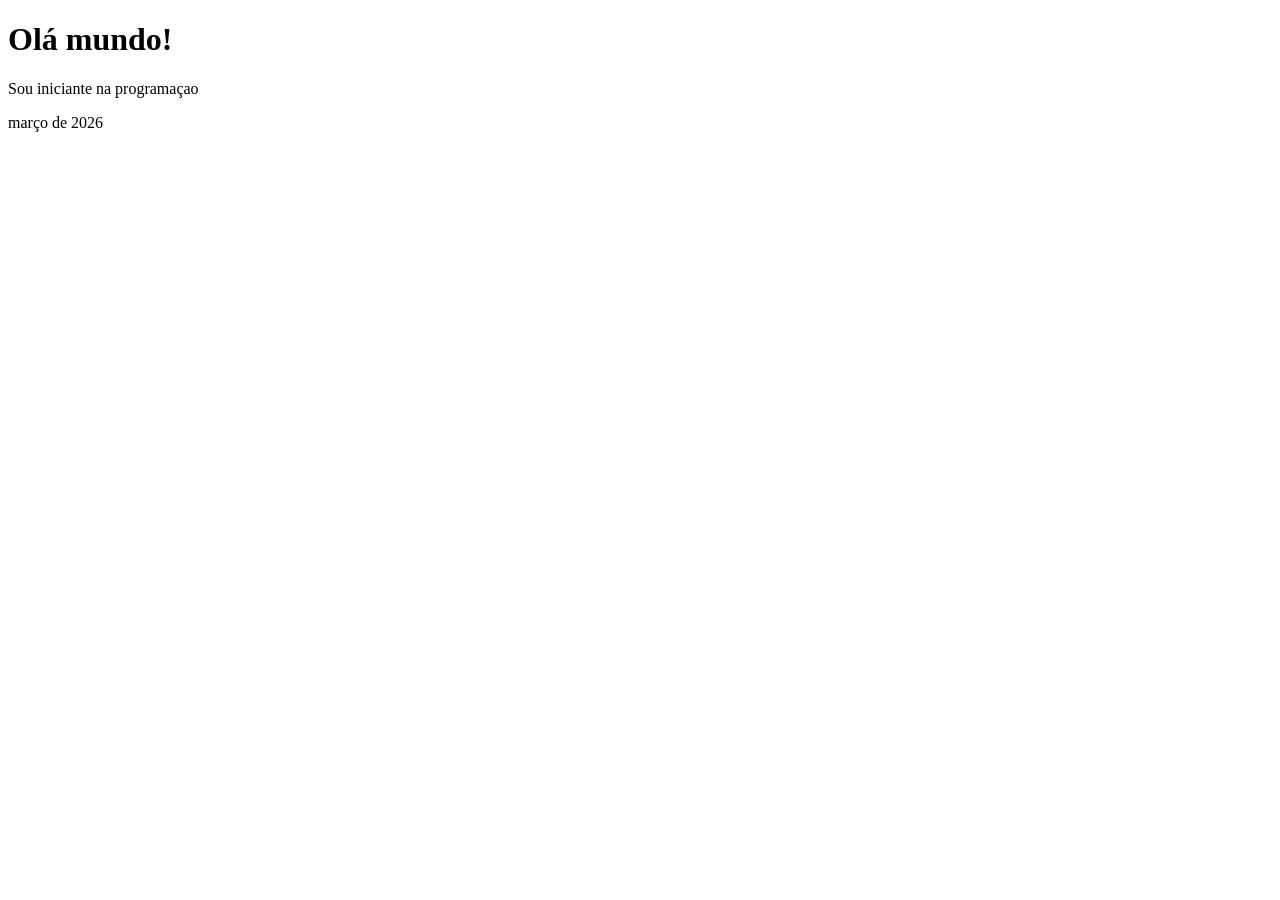
==== docs/index.html @ 0974bd1b "Add files via upload" ====
<!DOCTYPE html>
<html lang="pt-br">
<head>
    <meta charset="UTF-8">
    <title>Janaina Keller</title>
</head>
<body>
    <h1> Olá mundo!</h1>
    <p>Sou iniciante na programaçao</p>
    <p>março de 2026</p>

</body>
</html>
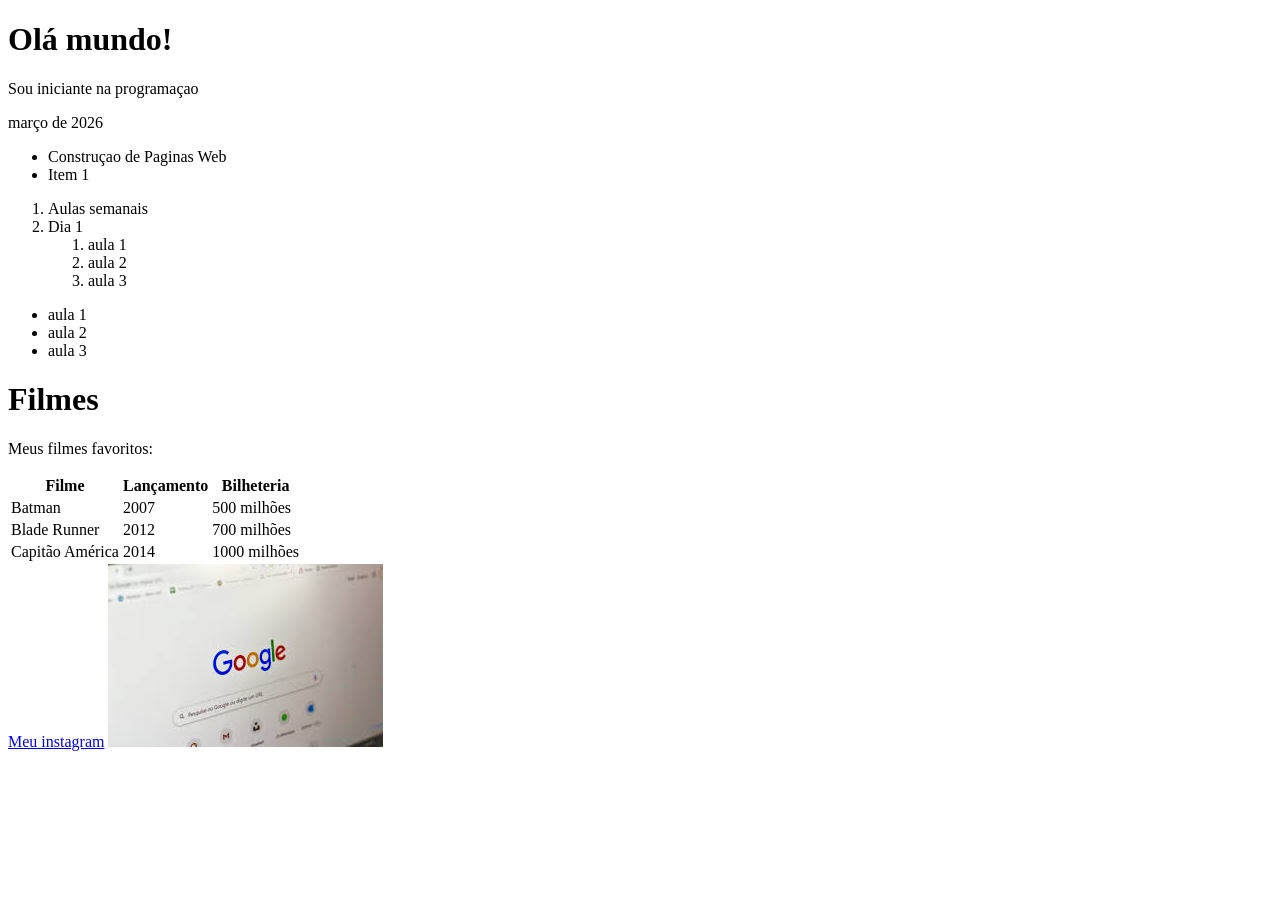
==== commit 7806c74c: "Add files via upload" ====
--- a/docs/index.html
+++ b/docs/index.html
@@ -4,10 +4,86 @@
     <meta charset="UTF-8">
     <title>Janaina Keller</title>
 </head>
+<style>
+    p{
+        color:red:
+
+    }
+
+</style>
+<head>
+
+</head>
 <body>
-    <h1> Olá mundo!</h1>
-    <p>Sou iniciante na programaçao</p>
-    <p>março de 2026</p>
+<h1> Olá mundo!</h1>
+<p>Sou iniciante na programaçao</p>
+<p>março de 2026</p>
+
+<!-- tag nao ordenada -->
+
+<ul>
+    <li>Construçao de Paginas Web</li>
+    <li>Item 1</li>
+</ul>
+
+<!--lista ordenada -->
+
+<ol>
+    <li>Aulas semanais</li>
+    <li>Dia 1</li>
+    <ol>
+        <li>aula 1</li>
+        <li>aula 2</li>
+        <li>aula 3</li>
+    </ol>
+</ol>
+
+<ul>
+    <li>aula 1</li>
+
+    <li>aula 2</li>
+    <li>aula 3</li>
+</ul>
+</head>
+<body>
+<h1>Filmes</h1>
+<p>Meus filmes favoritos:</p>
+<table>
+    <thead> <!-- cabeçalho -->
+    <tr>  <!-- table row -->
+        <th>Filme</th> <!-- table head -->
+        <th>Lançamento</th>
+        <th>Bilheteria</th>
+    </tr>
+    </thead>
+    <tbody>  <!-- corpo da tabela -->
+    <tr>
+        <td>Batman</td> <!-- table data -->
+        <td>2007</td>
+        <td>500 milhões</td>
+    </tr>
+    <tr>
+        <td>Blade Runner</td>
+        <td>2012</td>
+        <td>700 milhões</td>
+    </tr>
+    <tr>
+        <td>Capitão América</td>
+        <td>2014</td>
+        <td>1000 milhões</td>
+    </tr>
+    </tbody>
+</table>
+
+<a href="https://instagram.com">Meu instagram</a>
+<img
+        src="[data-uri]"
+
+
+
+<br/>
+
+
 
 </body>
 </html>
